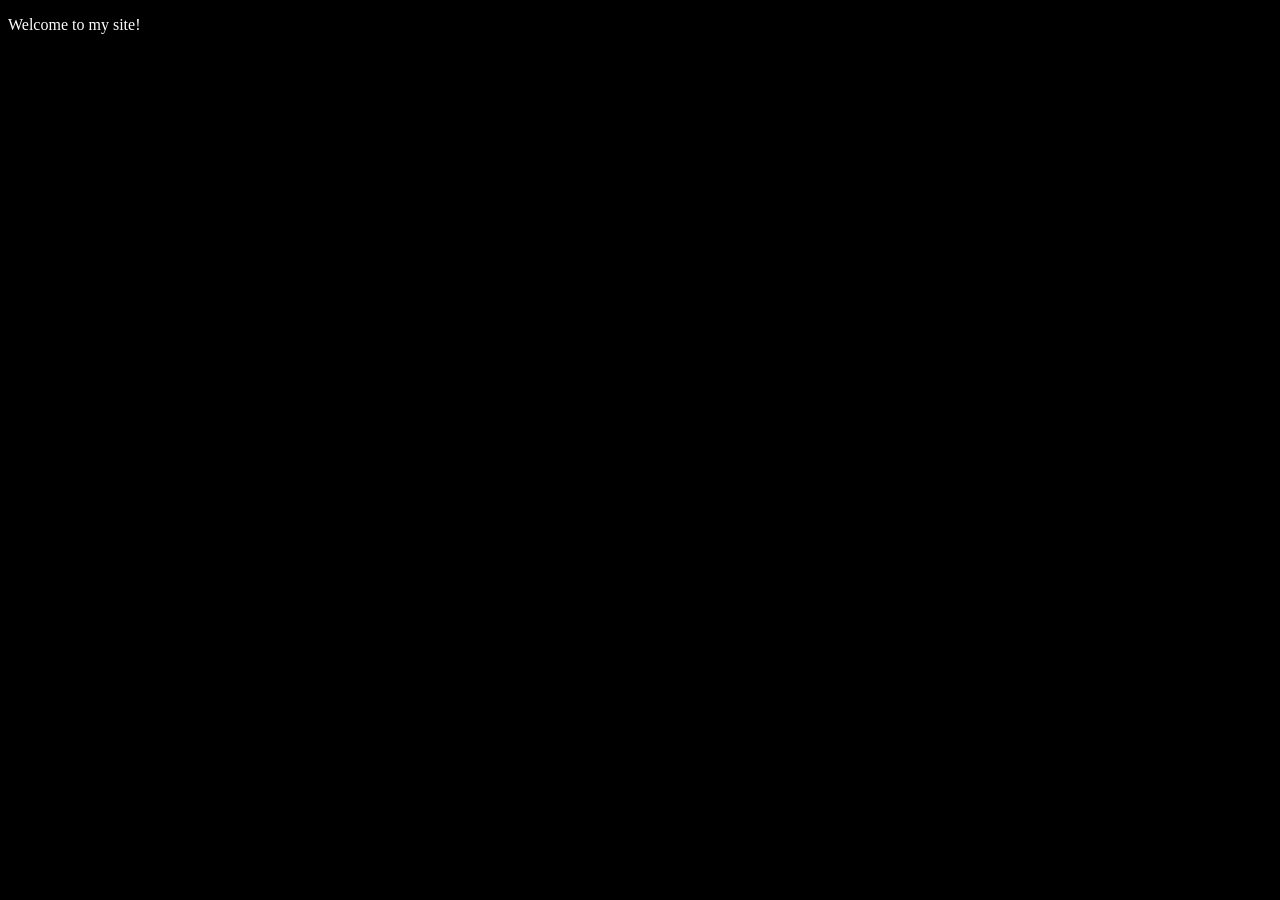
==== index.html @ 798b34f7 "initial index homepage" ====
<!DOCTYPE html>
<html lang="en">
<head>
    <meta charset="UTF-8">
    <meta name="viewport" content="width=device-width, initial-scale=1.0">
    <title>Jose's Website</title>

    <style>
        body {
            background-color: black;
            color: white;
        }
    </style>
</head>

<body>

    <p>Welcome to my site!</p>
	<!-- Why are you looking here? There is nothing here for you. -->

</body>
</html>
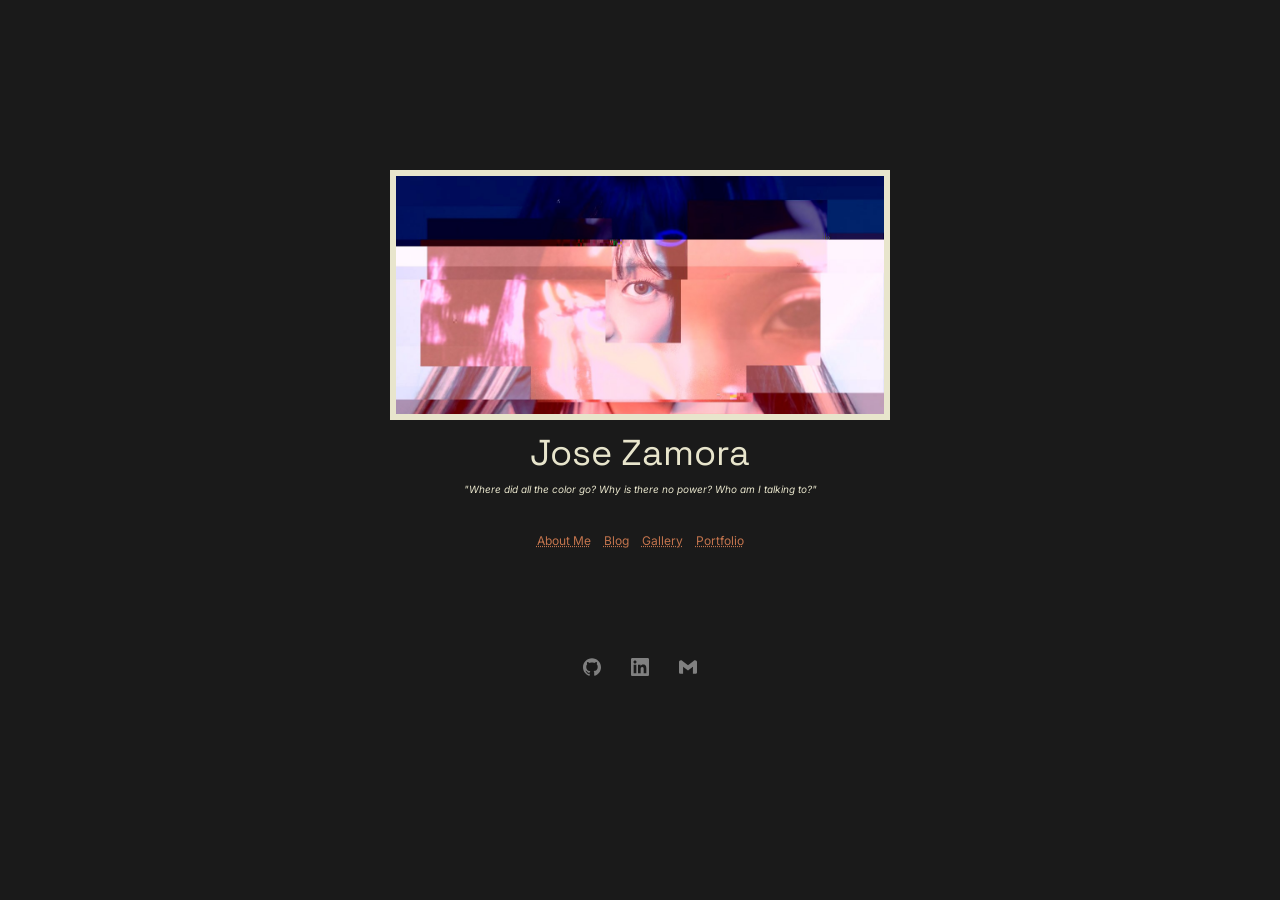
==== commit acf8091f: "index, css, images, general layout" ====
--- a/index.html
+++ b/index.html
@@ -3,20 +3,44 @@
 <head>
     <meta charset="UTF-8">
     <meta name="viewport" content="width=device-width, initial-scale=1.0">
-    <title>Jose's Website</title>
-
-    <style>
-        body {
-            background-color: black;
-            color: white;
-        }
-    </style>
+    <link rel="stylesheet" href="css/style.css">
+    <link rel="stylesheet" href="css/index.css">
+    <link rel="preconnect" href="https://fonts.googleapis.com">
+    <link rel="preconnect" href="https://fonts.gstatic.com" crossorigin>
+    <link href="https://fonts.googleapis.com/css2?family=Inter:ital,opsz,wght@0,14..32,100..900;1,14..32,100..900&family=Space+Grotesk:wght@300..700&family=Space+Mono:ital,wght@0,400;0,700;1,400;1,700&display=swap" rel="stylesheet">
+    <link rel="icon" type="image/png" sizes="96x96" href="./images/favicon/favicon-96x96.png" >
+    <link rel="icon" type="image/png" sizes="32x32" href="./images/favicon/favicon-32x32.png">
+    <link rel="icon" type="image/png" sizes="16x16" href="./images/favicon/favicon-16x16.png">
+    <!-- <link rel="icon" type="image/svg+xml" href="./images/favicon/favicon.svg" > -->
+    <link rel="shortcut icon" href="./images/favicon/favicon.ico" >
+    <link rel="apple-touch-icon" sizes="180x180" href="./images/favicon/apple-touch-icon.png" >
+    <meta name="apple-mobile-web-app-title" content="MyWebSite" >
+    <link rel="manifest" href="images/favicon/site.webmanifest" > 
+    <title>Jose Zamora</title>
 </head>
-
+<!-- Why are you looking here? There is nothing here for you. -->
 <body>
-
-    <p>Welcome to my site!</p>
-	<!-- Why are you looking here? There is nothing here for you. -->
-
+    <header class="container">
+        <img class="img-load" src="images/static/accident_0084_cropped.jpg" alt="sorry">
+        <h1 class="name">Jose Zamora</h1>
+        <span class="quote">"Where did all the color go? Why is there no power? Who am I talking to?"</span>
+        <nav class="index-buttons">
+            <a href="./about">About Me</a>
+            <a href="./blog">Blog</a>
+            <a href="./gallery">Gallery</a>
+            <a href="./portfolio">Portfolio</a>
+        </nav>
+        <div class="social-links">
+            <a href="https://github.com/novah451">
+                <svg role="img" viewBox="0 0 24 24" xmlns="http://www.w3.org/2000/svg"><title>GitHub</title><path d="M12 .297c-6.63 0-12 5.373-12 12 0 5.303 3.438 9.8 8.205 11.385.6.113.82-.258.82-.577 0-.285-.01-1.04-.015-2.04-3.338.724-4.042-1.61-4.042-1.61C4.422 18.07 3.633 17.7 3.633 17.7c-1.087-.744.084-.729.084-.729 1.205.084 1.838 1.236 1.838 1.236 1.07 1.835 2.809 1.305 3.495.998.108-.776.417-1.305.76-1.605-2.665-.3-5.466-1.332-5.466-5.93 0-1.31.465-2.38 1.235-3.22-.135-.303-.54-1.523.105-3.176 0 0 1.005-.322 3.3 1.23.96-.267 1.98-.399 3-.405 1.02.006 2.04.138 3 .405 2.28-1.552 3.285-1.23 3.285-1.23.645 1.653.24 2.873.12 3.176.765.84 1.23 1.91 1.23 3.22 0 4.61-2.805 5.625-5.475 5.92.42.36.81 1.096.81 2.22 0 1.606-.015 2.896-.015 3.286 0 .315.21.69.825.57C20.565 22.092 24 17.592 24 12.297c0-6.627-5.373-12-12-12"/></svg>
+            </a>
+            <a href="https://www.linkedin.com/in/jose-zamora-149a4736a/">
+                <svg width="24px" height="24px" viewBox="0 0 24 24" role="img" xmlns="http://www.w3.org/2000/svg"><title>LinkedIn icon</title><path d="M20.447 20.452h-3.554v-5.569c0-1.328-.027-3.037-1.852-3.037-1.853 0-2.136 1.445-2.136 2.939v5.667H9.351V9h3.414v1.561h.046c.477-.9 1.637-1.85 3.37-1.85 3.601 0 4.267 2.37 4.267 5.455v6.286zM5.337 7.433c-1.144 0-2.063-.926-2.063-2.065 0-1.138.92-2.063 2.063-2.063 1.14 0 2.064.925 2.064 2.063 0 1.139-.925 2.065-2.064 2.065zm1.782 13.019H3.555V9h3.564v11.452zM22.225 0H1.771C.792 0 0 .774 0 1.729v20.542C0 23.227.792 24 1.771 24h20.451C23.2 24 24 23.227 24 22.271V1.729C24 .774 23.2 0 22.222 0h.003z"/></svg>
+            </a>
+            <a href="mailto:jzamora0451@gmail.com">
+                <svg role="img" viewBox="0 0 24 24" xmlns="http://www.w3.org/2000/svg"><title>Gmail</title><path d="M24 5.457v13.909c0 .904-.732 1.636-1.636 1.636h-3.819V11.73L12 16.64l-6.545-4.91v9.273H1.636A1.636 1.636 0 0 1 0 19.366V5.457c0-2.023 2.309-3.178 3.927-1.964L5.455 4.64 12 9.548l6.545-4.91 1.528-1.145C21.69 2.28 24 3.434 24 5.457z"/></svg>
+            </a>
+        </div>
+    </header>
 </body>
 </html>
--- a/css/style.css
+++ b/css/style.css
@@ -0,0 +1,75 @@
+:root {
+    --font-family-accent: 'Space Mono';
+    --font-family-headline: 'Space Grotesk';
+    --font-family-body: 'Inter';
+    --font-family-monospace: 'Space Mono';
+    --font-family-alt: 'Courier New';
+    --font-size-small: 10px;
+    --font-size-large: 18px;
+    --font-weight-light: 100;
+    --default-padding: 15px
+}
+
+* {
+    margin: 0;
+    padding: 0;
+}
+
+body {
+    background-color: #1A1A1A;
+    color: #e8e5cc;
+    font-family: var(--font-family-body);
+    font-size: var(--font-size-large);
+    font-weight: 400;
+}
+
+h1,
+h2,
+h3,
+h4 {
+    font-family: var(--font-family-headline);
+}
+
+h1,
+h2 {
+    text-align: center;
+}
+
+.container {
+    /* border: 2px dotted #FFFFFF; */
+    padding: 20px;
+    text-align: center;
+
+    margin: 150px auto 150px auto;
+    max-width: 95%;
+    width: 500px;
+
+    animation: fadeIn 1s ease-out forwards;
+}
+
+@media screen and (max-width: 400px) {
+  .container {
+    width: 90%;
+    color: #FF0000
+  }
+}
+
+@keyframes fadeInAndUp {
+    from {
+        transform: translateY(15vh);
+        opacity: 0;
+    }
+    to {
+        transform: translateY(0);
+        opacity: 1;
+    }
+}
+
+@keyframes fadeIn {
+    from {
+        opacity: 0;
+    }
+    to {
+        opacity: 1;
+    }
+}
--- a/css/index.css
+++ b/css/index.css
@@ -0,0 +1,72 @@
+.container {    
+    .img-load {
+        width: 100%;
+        height: auto;
+        outline: solid 6px #e8e5cc;
+        outline-offset: -6px;
+    }
+
+    .name {
+        /* font-size: 12px; */
+        margin-top: 6px;
+        font-weight: 400;
+    }
+
+    .quote {
+        font-size: 10px;
+        font-style: italic;
+    }
+
+    .index-buttons {
+        margin-top: 36px;
+        font-size: 12px;
+
+        a {
+            background-color: transparent;
+            border: none;
+            color: #c3744d;
+            margin: 5px;
+            text-decoration: underline dotted;
+            /* text-decoration: none; */
+            transition: 0.3s;
+        }
+
+        a:hover {
+            background-color: #c3744dbc;
+            border: none;
+            color: #e8e5cc;
+            text-decoration: underline dotted 1px #e8e5cc;
+        }
+    }
+
+    .social-links {
+        display: flex;
+        justify-content: center;
+        gap: 10px;
+        margin-top: 100px;
+
+        a {
+            text-decoration: none;
+            border-radius: 50%;
+            height: 38px;
+            width: 38px;
+            box-sizing: border-box;
+            flex-shrink: 0;
+            display: grid;
+            place-items: center;
+            /* box-shadow: 0px 5px 10px rgba(0, 0, 0, 0.05); */
+        }
+
+        a:hover {
+            background-color: #292929;
+            transition: 0.3s;
+        }
+
+        svg {
+            height: 18px;
+            fill: gray;
+        }
+    }
+
+}
+
